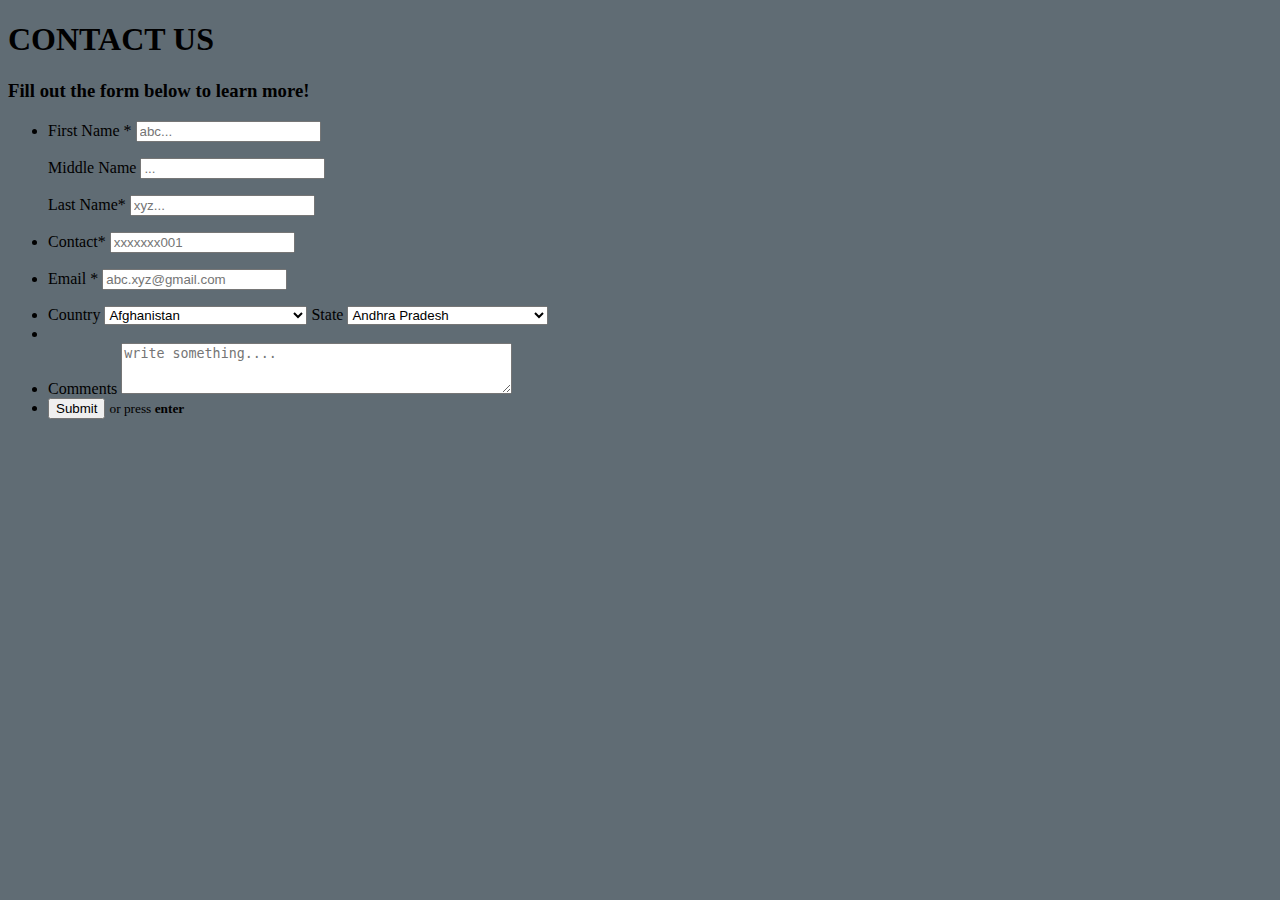
==== contact.html @ 83dc0ce0 "add files via upload" ====
<!DOCTYPE html>
<html lang="en">
    <head>
        <meta charset="utf-8">
        <title> This is contact detail to reach me</title>
        <link rel="stylesheet" href="css/contact.css">
    </head>
    <style>
        body{
            background-image: "https://i0.wp.com/abhype.com/wp-content/uploads/2021/11/Contact-Us.jpg";
        }
    </style>
    <body style ="background-color: rgb(96, 108, 116);">
        <div class="container">
            <div class="row header">
              <h1>CONTACT US &nbsp;</h1>
              <h3>Fill out the form below to learn more!</h3>
            </div>
            <div class="row body">
              <form action="https://formsubmit.co/vivektripaathy@gmail.com"  method="POST">
                <ul>
                  
                  <li>
                    <p class="left">
                      <label for="first_name">First Name <span class="req">*</span></label>
                      <input type="text" name="first_name" placeholder="abc..." />
                    </p>
                    <p class="middle">
                        <label for="middle-nmae">Middle Name</label>
                        <input type="text" name="middle_name" placeholder="..."/>
                    </p>
                    <p class="pull-right">
                      <label for="last_name">Last Name<span class="req">*</span></label>
                      <input type="text" name="last_name" placeholder="xyz..." />      
                    </p>
                  </li>
                  <li>
                      <p>
                          <lable for="contact_no.">Contact<span class="req">*</span></lable>
                          <input type="contact_no." name="contact_no." placeholder="xxxxxxx001"/>
                      </p>
                  </li>
                  <li>
                    <p>
                      <label for="email">Email <span class="req">*</span></label>
                      <input type="email" name="email" placeholder="abc.xyz@gmail.com" />
                    </p>
                  </li>  
                  <li>
                    <label for="country">Country</label>
                    <select id="Country" name="Country">
                      <option value="Afganistan">Afghanistan</option>
                      <option value="Albania">Albania</option>
                      <option value="Algeria">Algeria</option>
                      <option value="American Samoa">American Samoa</option>
                      <option value="Andorra">Andorra</option>
                      <option value="Angola">Angola</option>
                      <option value="Anguilla">Anguilla</option>
                      <option value="Antigua & Barbuda">Antigua & Barbuda</option>
                      <option value="Argentina">Argentina</option>
                      <option value="Armenia">Armenia</option>
                      <option value="Aruba">Aruba</option>
                      <option value="Australia">Australia</option>
                      <option value="Austria">Austria</option>
                      <option value="Azerbaijan">Azerbaijan</option>
                      <option value="Bahamas">Bahamas</option>
                      <option value="Bahrain">Bahrain</option>
                      <option value="Bangladesh">Bangladesh</option>
                      <option value="Barbados">Barbados</option>
                      <option value="Belarus">Belarus</option>
                      <option value="Bhutan">Bhutan</option>
                      <option value="Bolivia">Bolivia</option>
                      <option value="Bonaire">Bonaire</option>
                      <option value="Bosnia & Herzegovina">Bosnia & Herzegovina</option>
                      <option value="Botswana">Botswana</option>
                      <option value="Brazil">Brazil</option>
                      <option value="British Indian Ocean Ter">British Indian Ocean Ter</option>
                      <option value="Brunei">Brunei</option>
                      <option value="Bulgaria">Bulgaria</option>
                      <option value="Burkina Faso">Burkina Faso</option>
                      <option value="Burundi">Burundi</option>
                      <option value="Cambodia">Cambodia</option>
                      <option value="Cameroon">Cameroon</option>
                      <option value="Canada">Canada</option>
                      <option value="Canary Islands">Canary Islands</option>
                      <option value="Cape Verde">Cape Verde</option>
                      <option value="Cayman Islands">Cayman Islands</option>
                      <option value="Central African Republic">Central African Republic</option>
                      <option value="Chad">Chad</option>
                      <option value="Channel Islands">Channel Islands</option>
                      <option value="Chile">Chile</option>
                      <option value="China">China</option>
                      <option value="Christmas Island">Christmas Island</option>
                      <option value="Cocos Island">Cocos Island</option>
                      <option value="Colombia">Colombia</option>
                      <option value="Comoros">Comoros</option>
                      <option value="Congo">Congo</option>
                      <option value="Cook Islands">Cook Islands</option>
                      <option value="Costa Rica">Costa Rica</option>
                      <option value="Cote DIvoire">Cote DIvoire</option>
                      <option value="Croatia">Croatia</option>
                      <option value="Cuba">Cuba</option>
                      <option value="Curaco">Curacao</option>
                      <option value="Cyprus">Cyprus</option>
                      <option value="Czech Republic">Czech Republic</option>
                      <option value="Denmark">Denmark</option>
                      <option value="Djibouti">Djibouti</option>
                      <option value="Dominica">Dominica</option>
                      <option value="Dominican Republic">Dominican Republic</option>
                      <option value="East Timor">East Timor</option>
                      <option value="Ecuador">Ecuador</option>
                      <option value="Egypt">Egypt</option>
                      <option value="El Salvador">El Salvador</option>
                      <option value="Equatorial Guinea">Equatorial Guinea</option>
                      <option value="Eritrea">Eritrea</option>
                      <option value="Estonia">Estonia</option>
                      <option value="Ethiopia">Ethiopia</option>
                      <option value="Falkland Islands">Falkland Islands</option>
                      <option value="Faroe Islands">Faroe Islands</option>
                      <option value="Fiji">Fiji</option>
                      <option value="Finland">Finland</option>
                      <option value="France">France</option>
                      <option value="French Guiana">French Guiana</option>
                      <option value="French Polynesia">French Polynesia</option>
                      <option value="French Southern Ter">French Southern Ter</option>
                      <option value="Gabon">Gabon</option>
                      <option value="Gambia">Gambia</option>
                      <option value="Georgia">Georgia</option>
                      <option value="Germany">Germany</option>
                      <option value="Ghana">Ghana</option>
                      <option value="Gibraltar">Gibraltar</option>
                      <option value="Great Britain">Great Britain</option>
                      <option value="Greece">Greece</option>
                      <option value="Greenland">Greenland</option>
                      <option value="Grenada">Grenada</option>
                      <option value="Guadeloupe">Guadeloupe</option>
                      <option value="Guam">Guam</option>
                      <option value="Guatemala">Guatemala</option>
                      <option value="Guinea">Guinea</option>
                      <option value="Guyana">Guyana</option>
                      <option value="Haiti">Haiti</option>
                      <option value="Hawaii">Hawaii</option>
                      <option value="Honduras">Honduras</option>
                      <option value="Hong Kong">Hong Kong</option>
                      <option value="Hungary">Hungary</option>
                      <option value="Iceland">Iceland</option>
                      <option value="Indonesia">Indonesia</option>
                      <option value="India">India</option>
                      <option value="Iran">Iran</option>
                      <option value="Iraq">Iraq</option>
                      <option value="Ireland">Ireland</option>
                      <option value="Isle of Man">Isle of Man</option>
                      <option value="Israel">Israel</option>
                      <option value="Italy">Italy</option>
                      <option value="Jamaica">Jamaica</option>
                      <option value="Japan">Japan</option>
                      <option value="Jordan">Jordan</option>
                      <option value="Kazakhstan">Kazakhstan</option>
                      <option value="Kenya">Kenya</option>
                      <option value="Kiribati">Kiribati</option>
                      <option value="Korea North">Korea North</option>
                      <option value="Korea Sout">Korea South</option>
                      <option value="Kuwait">Kuwait</option>
                      <option value="Kyrgyzstan">Kyrgyzstan</option>
                      <option value="Laos">Laos</option>
                      <option value="Latvia">Latvia</option>
                      <option value="Lebanon">Lebanon</option>
                      <option value="Lesotho">Lesotho</option>
                      <option value="Liberia">Liberia</option>
                      <option value="Libya">Libya</option>
                      <option value="Liechtenstein">Liechtenstein</option>
                      <option value="Lithuania">Lithuania</option>
                      <option value="Luxembourg">Luxembourg</option>
                      <option value="Macau">Macau</option>
                      <option value="Macedonia">Macedonia</option>
                      <option value="Madagascar">Madagascar</option>
                      <option value="Malaysia">Malaysia</option>
                      <option value="Malawi">Malawi</option>
                      <option value="Maldives">Maldives</option>
                      <option value="Mali">Mali</option>
                      <option value="Malta">Malta</option>
                      <option value="Marshall Islands">Marshall Islands</option>
                      <option value="Martinique">Martinique</option>
                      <option value="Mauritania">Mauritania</option>
                      <option value="Mauritius">Mauritius</option>
                      <option value="Mayotte">Mayotte</option>
                      <option value="Mexico">Mexico</option>
                      <option value="Midway Islands">Midway Islands</option>
                      <option value="Moldova">Moldova</option>
                      <option value="Monaco">Monaco</option>
                      <option value="Mongolia">Mongolia</option>
                      <option value="Montserrat">Montserrat</option>
                      <option value="Morocco">Morocco</option>
                      <option value="Mozambique">Mozambique</option>
                      <option value="Myanmar">Myanmar</option>
                      <option value="Nambia">Nambia</option>
                      <option value="Nauru">Nauru</option>
                      <option value="Nepal">Nepal</option>
                      <option value="Netherland Antilles">Netherland Antilles</option>
                      <option value="Netherlands">Netherlands (Holland, Europe)</option>
                      <option value="Nevis">Nevis</option>
                      <option value="New Caledonia">New Caledonia</option>
                      <option value="New Zealand">New Zealand</option>
                      <option value="Nicaragua">Nicaragua</option>
                      <option value="Niger">Niger</option>
                      <option value="Nigeria">Nigeria</option>
                      <option value="Niue">Niue</option>
                      <option value="Norfolk Island">Norfolk Island</option>
                      <option value="Norway">Norway</option>
                      <option value="Oman">Oman</option>
                      <option value="Pakistan">Pakistan</option>
                      <option value="Palau Island">Palau Island</option>
                      <option value="Palestine">Palestine</option>
                      <option value="Panama">Panama</option>
                      <option value="Papua New Guinea">Papua New Guinea</option>
                      <option value="Paraguay">Paraguay</option>
                      <option value="Peru">Peru</option>
                      <option value="Phillipines">Philippines</option>
                      <option value="Pitcairn Island">Pitcairn Island</option>
                      <option value="Poland">Poland</option>
                      <option value="Portugal">Portugal</option>
                      <option value="Puerto Rico">Puerto Rico</option>
                      <option value="Qatar">Qatar</option>
                      <option value="Republic of Montenegro">Republic of Montenegro</option>
                      <option value="Republic of Serbia">Republic of Serbia</option>
                      <option value="Reunion">Reunion</option>
                      <option value="Romania">Romania</option>
                      <option value="Russia">Russia</option>
                      <option value="Rwanda">Rwanda</option>
                      <option value="St Barthelemy">St Barthelemy</option>
                      <option value="St Eustatius">St Eustatius</option>
                      <option value="St Helena">St Helena</option>
                      <option value="St Kitts-Nevis">St Kitts-Nevis</option>
                      <option value="St Lucia">St Lucia</option>
                      <option value="St Maarten">St Maarten</option>
                      <option value="St Pierre & Miquelon">St Pierre & Miquelon</option>
                      <option value="St Vincent & Grenadines">St Vincent & Grenadines</option>
                      <option value="Saipan">Saipan</option>
                      <option value="Samoa">Samoa</option>
                      <option value="Samoa American">Samoa American</option>
                      <option value="San Marino">San Marino</option>
                      <option value="Sao Tome & Principe">Sao Tome & Principe</option>
                      <option value="Saudi Arabia">Saudi Arabia</option>
                      <option value="Senegal">Senegal</option>
                      <option value="Seychelles">Seychelles</option>
                      <option value="Sierra Leone">Sierra Leone</option>
                      <option value="Singapore">Singapore</option>
                      <option value="Slovakia">Slovakia</option>
                      <option value="Slovenia">Slovenia</option>
                      <option value="Solomon Islands">Solomon Islands</option>
                      <option value="Somalia">Somalia</option>
                      <option value="South Africa">South Africa</option>
                      <option value="Spain">Spain</option>
                      <option value="Sri Lanka">Sri Lanka</option>
                      <option value="Sudan">Sudan</option>
                      <option value="Suriname">Suriname</option>
                      <option value="Swaziland">Swaziland</option>
                      <option value="Sweden">Sweden</option>
                      <option value="Switzerland">Switzerland</option>
                      <option value="Syria">Syria</option>
                      <option value="Tahiti">Tahiti</option>
                      <option value="Taiwan">Taiwan</option>
                      <option value="Tajikistan">Tajikistan</option>
                      <option value="Tanzania">Tanzania</option>
                      <option value="Thailand">Thailand</option>
                      <option value="Togo">Togo</option>
                      <option value="Tokelau">Tokelau</option>
                      <option value="Tonga">Tonga</option>
                      <option value="Trinidad & Tobago">Trinidad & Tobago</option>
                      <option value="Tunisia">Tunisia</option>
                      <option value="Turkey">Turkey</option>
                      <option value="Turkmenistan">Turkmenistan</option>
                      <option value="Turks & Caicos Is">Turks & Caicos Is</option>
                      <option value="Tuvalu">Tuvalu</option>
                      <option value="Uganda">Uganda</option>
                      <option value="United Kingdom">United Kingdom</option>
                      <option value="Ukraine">Ukraine</option>
                      <option value="United Arab Erimates">United Arab Emirates</option>
                      <option value="United States of America">United States of America</option>
                      <option value="Uraguay">Uruguay</option>
                      <option value="Uzbekistan">Uzbekistan</option>
                      <option value="Vanuatu">Vanuatu</option>
                      <option value="Vatican City State">Vatican City State</option>
                      <option value="Venezuela">Venezuela</option>
                      <option value="Vietnam">Vietnam</option>
                      <option value="Virgin Islands (Brit)">Virgin Islands (Brit)</option>
                      <option value="Virgin Islands (USA)">Virgin Islands (USA)</option>
                      <option value="Wake Island">Wake Island</option>
                      <option value="Wallis & Futana Is">Wallis & Futana Is</option>
                      <option value="Yemen">Yemen</option>
                      <option value="Zaire">Zaire</option>
                      <option value="Zambia">Zambia</option>
                      <option value="Zimbabwe">Zimbabwe</option>
                    </select>
                    <label for="state">State</label>
                    <select name="state" id="state" class="form-control">
                      <option value="Andhra Pradesh">Andhra Pradesh</option>
                      <option value="Andaman and Nicobar Islands">Andaman and Nicobar Islands</option>
                      <option value="Arunachal Pradesh">Arunachal Pradesh</option>
                      <option value="Assam">Assam</option>
                      <option value="Bihar">Bihar</option>
                      <option value="Chandigarh">Chandigarh</option>
                      <option value="Chhattisgarh">Chhattisgarh</option>
                      <option value="Dadar and Nagar Haveli">Dadar and Nagar Haveli</option>
                      <option value="Daman and Diu">Daman and Diu</option>
                      <option value="Delhi">Delhi</option>
                      <option value="Lakshadweep">Lakshadweep</option>
                      <option value="Puducherry">Puducherry</option>
                      <option value="Goa">Goa</option>
                      <option value="Gujarat">Gujarat</option>
                      <option value="Haryana">Haryana</option>
                      <option value="Himachal Pradesh">Himachal Pradesh</option>
                      <option value="Jammu and Kashmir">Jammu and Kashmir</option>
                      <option value="Jharkhand">Jharkhand</option>
                      <option value="Karnataka">Karnataka</option>
                      <option value="Kerala">Kerala</option>
                      <option value="Madhya Pradesh">Madhya Pradesh</option>
                      <option value="Maharashtra">Maharashtra</option>
                      <option value="Manipur">Manipur</option>
                      <option value="Meghalaya">Meghalaya</option>
                      <option value="Mizoram">Mizoram</option>
                      <option value="Nagaland">Nagaland</option>
                      <option value="Odisha">Odisha</option>
                      <option value="Punjab">Punjab</option>
                      <option value="Rajasthan">Rajasthan</option>
                      <option value="Sikkim">Sikkim</option>
                      <option value="Tamil Nadu">Tamil Nadu</option>
                      <option value="Telangana">Telangana</option>
                      <option value="Tripura">Tripura</option>
                      <option value="Uttar Pradesh">Uttar Pradesh</option>
                      <option value="Uttarakhand">Uttarakhand</option>
                      <option value="West Bengal">West Bengal</option>
                    </select>
                  </li>      
                  <li><div class="divider"></div></li>
                  <li>
                    <label for="comments">Comments</label>
                    <textarea cols="46" rows="3" name="comments" placeholder="write something...."></textarea>
                  </li>
                  
                  <li>
                    <input class="btn btn-submit" type="submit" value="Submit" />
                    <small>or press <strong>enter</strong></small>
                  </li>
                  
                </ul>
              </form>  
            </div>
          </div>
        
    </body>
</html>
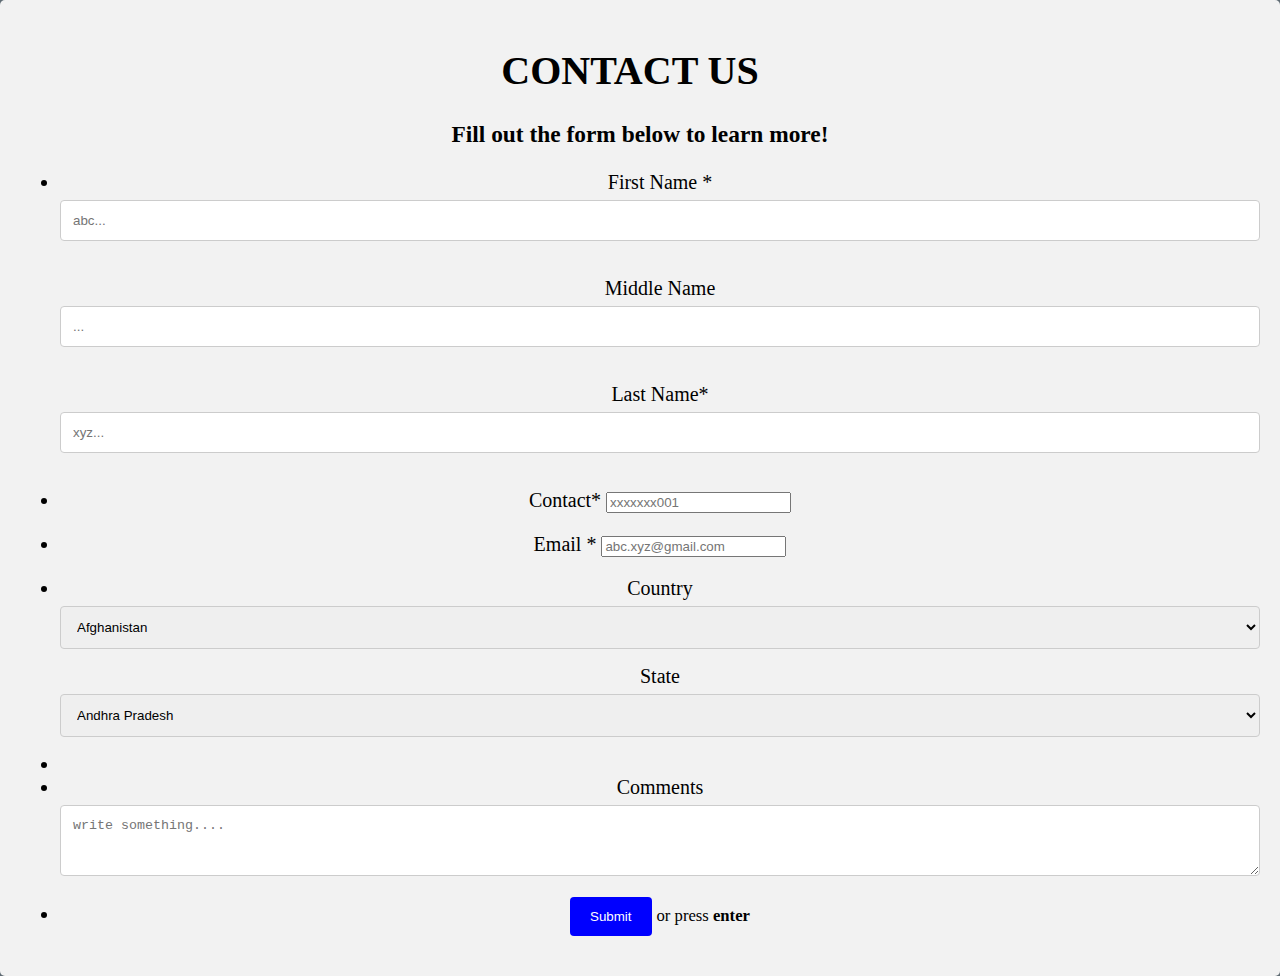
==== commit dce19f4d: "update" ====
--- a/contact.html
+++ b/contact.html
@@ -3,7 +3,7 @@
     <head>
         <meta charset="utf-8">
         <title> This is contact detail to reach me</title>
-        <link rel="stylesheet" href="css/contact.css">
+        <link rel="stylesheet" href="/contact.css">
     </head>
     <style>
         body{
--- a/contact.css
+++ b/contact.css
@@ -0,0 +1,40 @@
+input[type=text], select, textarea {
+    width: 100%;
+    padding: 12px;
+    border: 1px solid #ccc; 
+    border-radius: 4px; 
+    box-sizing: border-box; 
+    margin-top: 6px; 
+    margin-bottom: 16px; 
+    resize: vertical 
+  }
+  
+  body {
+    background-color:greenyellow;
+    margin: 0;
+    text-align: center;
+    font-family: 'Merriweather', serif;
+    font-size: 20px;
+
+    
+}
+
+  input[type=submit] {
+    background-color: blue;
+    color: white;
+    padding: 12px 20px;
+    border: none;
+    border-radius: 4px;
+    cursor: pointer;
+  }
+  
+  
+  input[type=submit]:hover {
+    background-color: #45a049;
+  }
+  
+  .container {
+    border-radius: 5px;
+    background-color: #f2f2f2;
+    padding: 20px;
+  }